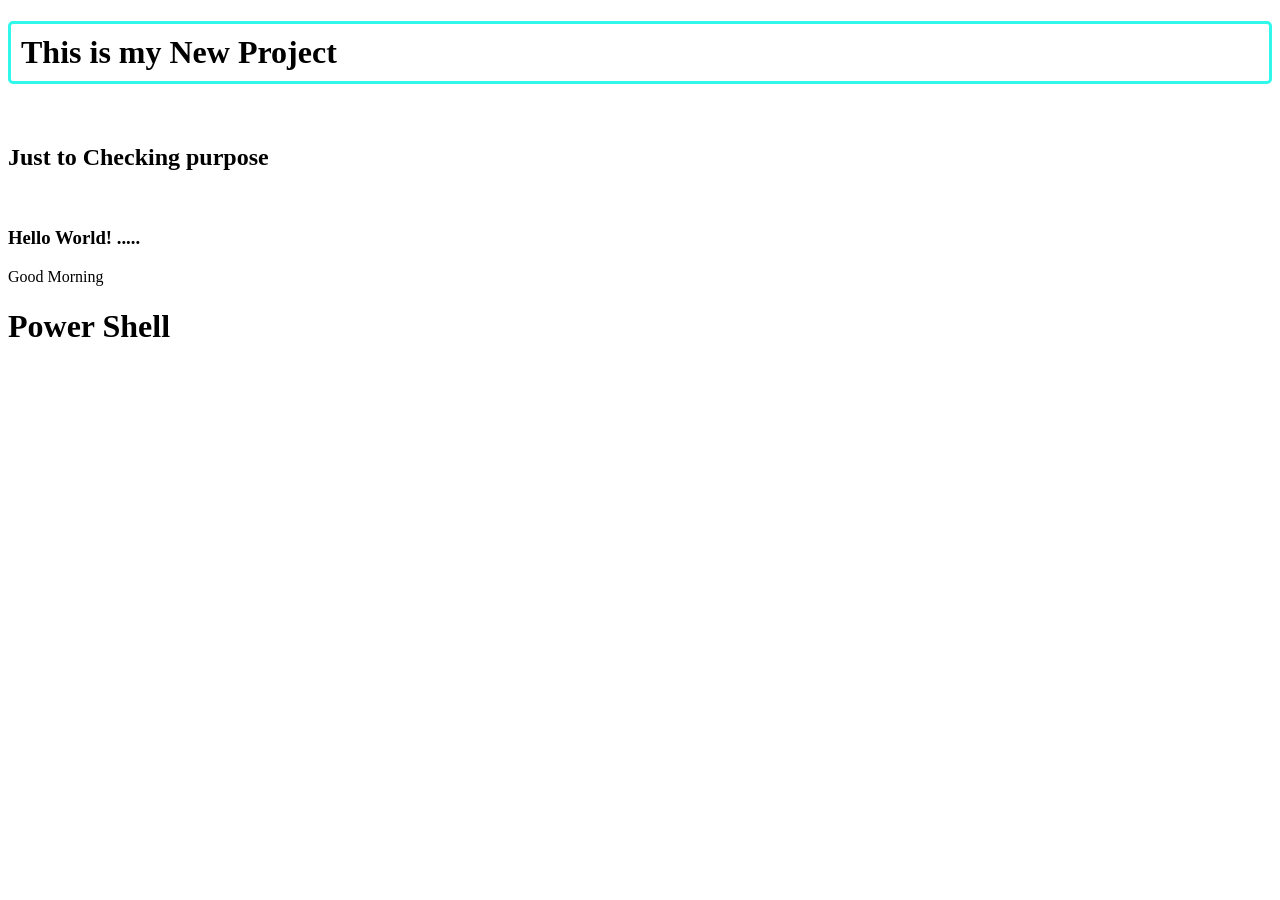
==== Test/index.html @ 5455280a "tutorial" ====
<!DOCTYPE html>
<html lang="en">
<head>
    <meta charset="UTF-8">
    <meta name="viewport" content="width=device-width, initial-scale=1.0">
    <title>Document</title>
</head>
<body>
    <h1 style="border: 3px solid rgb(48, 248, 234);
                padding: 10px;
                border-radius: 5px;">This is my New Project</h1>
    <br>
    <h2>Just to Checking purpose</h2>
    <br>
    <h3>Hello World! .....</h3>
    <p>Good Morning</p>

    <h1>Power Shell</h1>

</body>
</html>
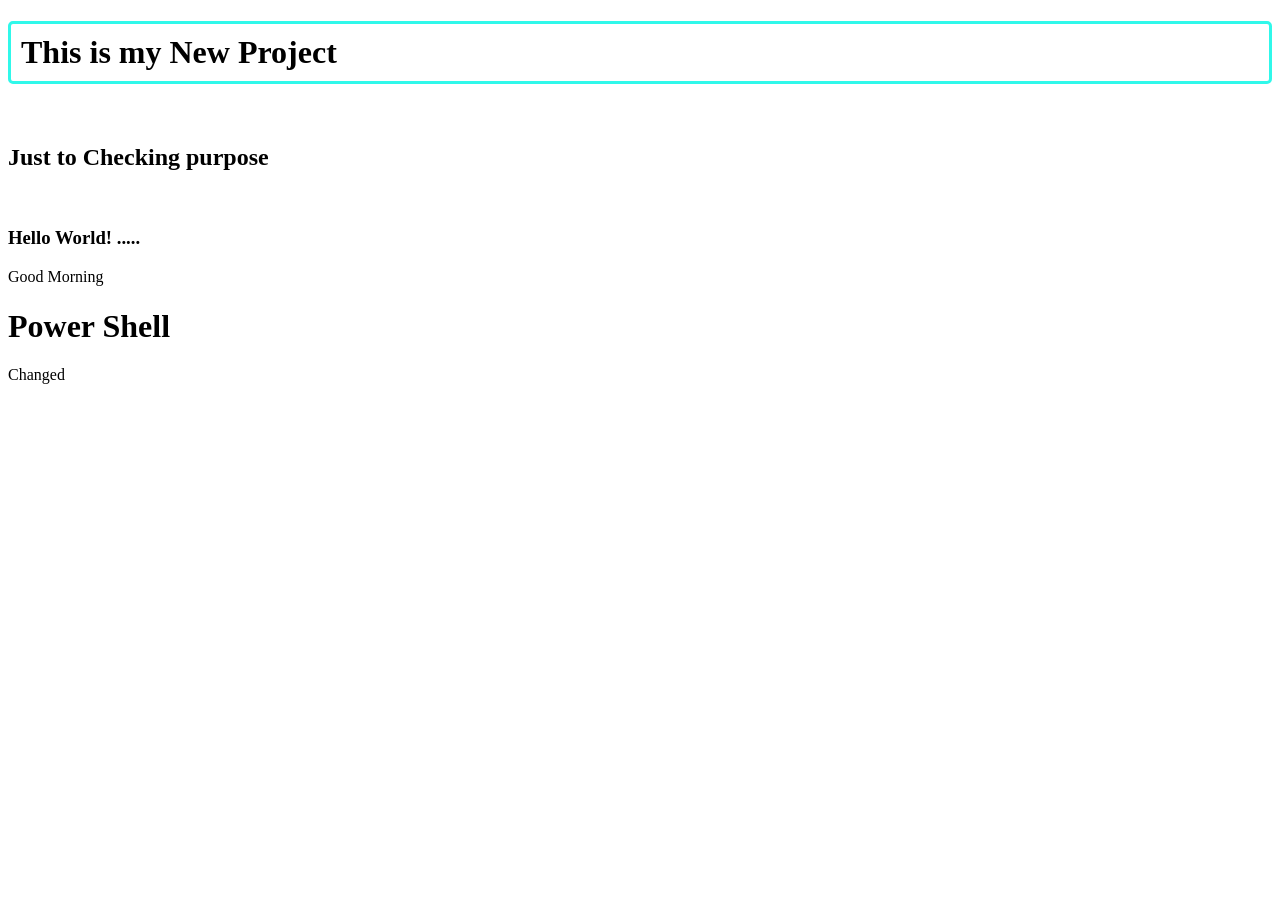
==== commit 94e3d02c: "added paragraph" ====
--- a/Test/index.html
+++ b/Test/index.html
@@ -17,6 +17,6 @@
     <p>Good Morning</p>
 
     <h1>Power Shell</h1>
-
+    <p>Changed</p>
 </body>
 </html>
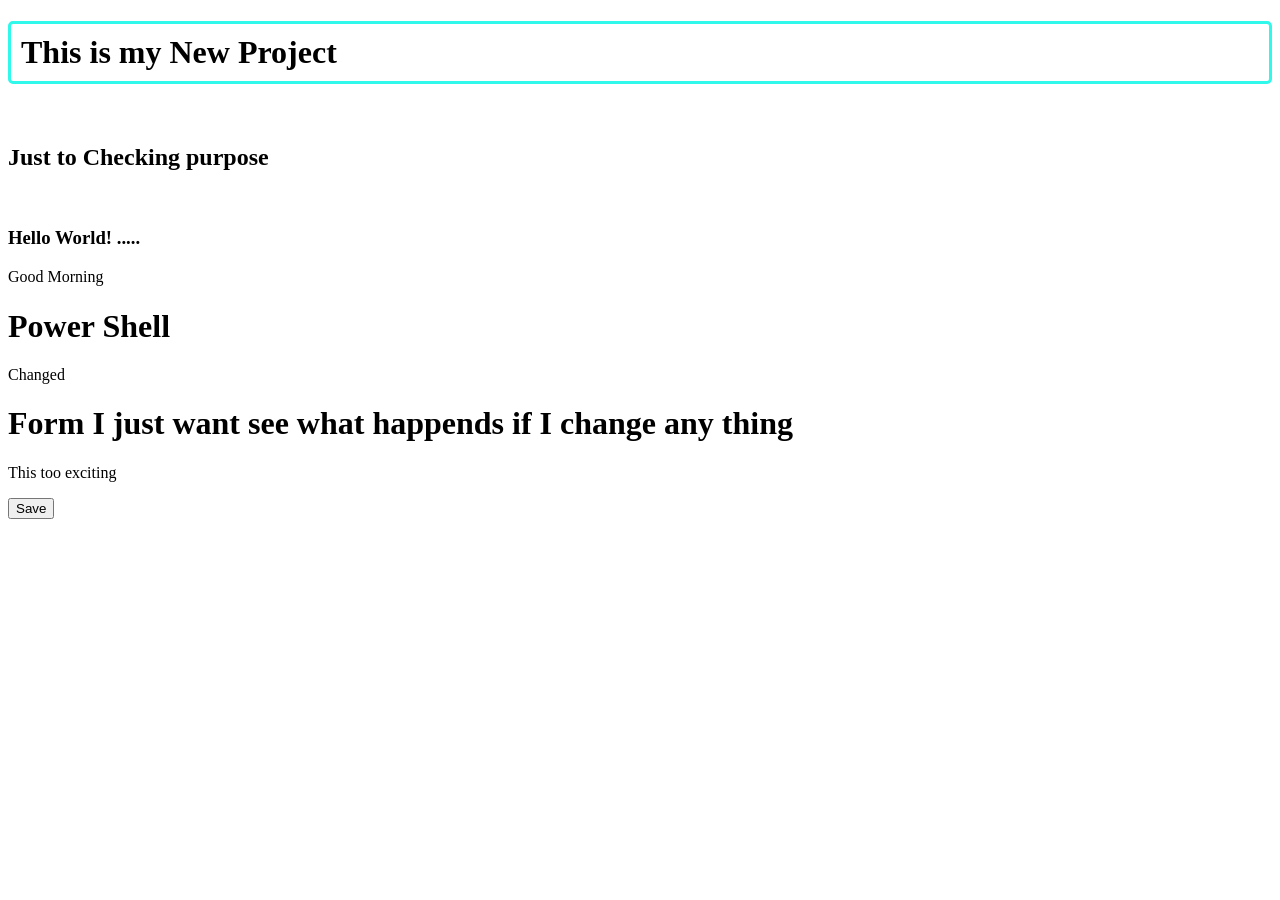
==== commit b920105a: "Just tried to see what happens" ====
--- a/Test/index.html
+++ b/Test/index.html
@@ -18,5 +18,13 @@
 
     <h1>Power Shell</h1>
     <p>Changed</p>
+
+
+    <h1> Form I just want see what happends if I change any thing</h1>
+    <p>This too exciting</p>
+    <button>Save</button>
+    <br>
+    <br>
+    <br>
 </body>
 </html>
